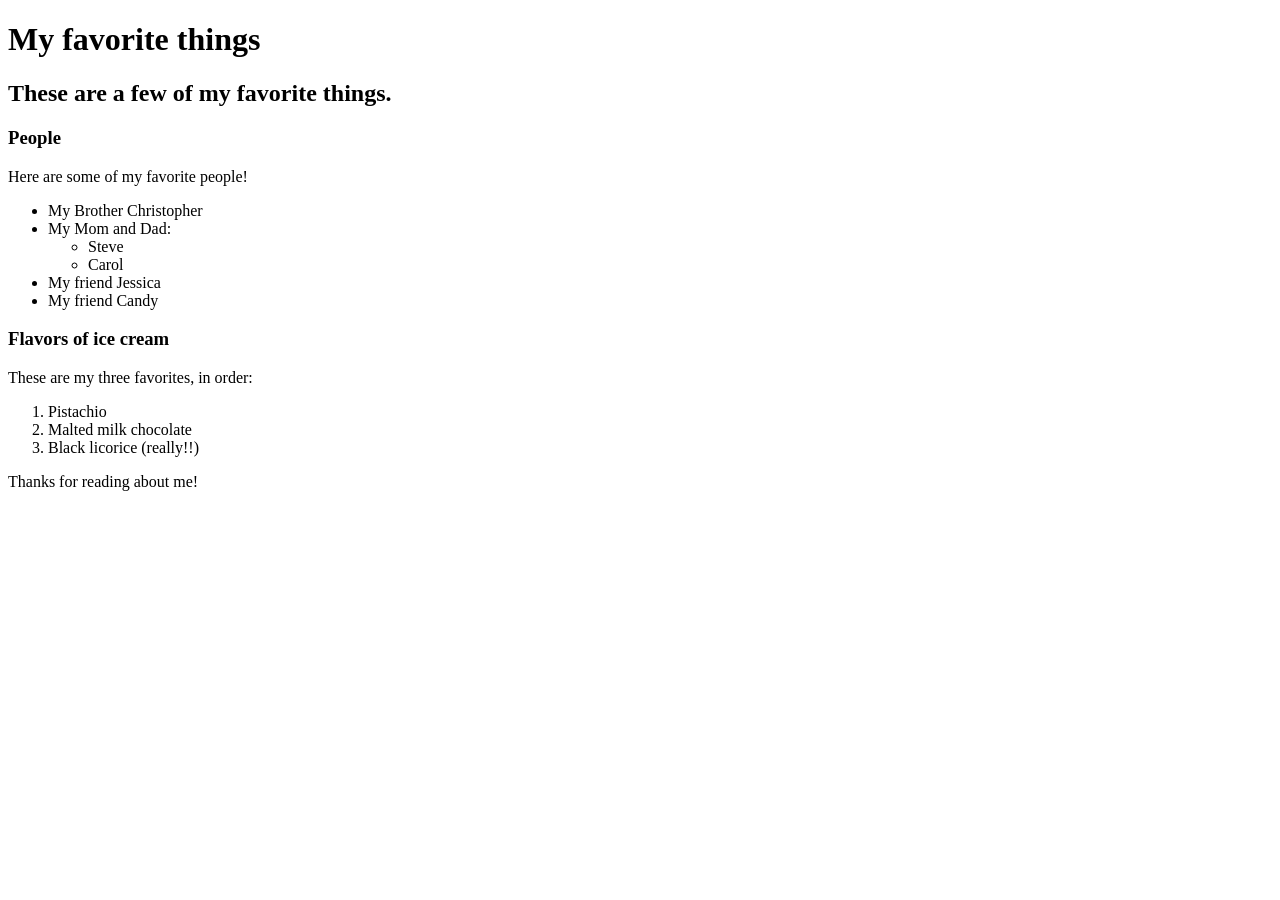
==== favorite-things.html @ ed9915b0 "add web page with info on favorite things" ====
<!DOCTYPE html>
<html lang="en-US">
<head>
  <title>Michael's favorite things</title>
</head>
<body>
  <h1>My favorite things</h1>
  <h2>These are a few of my favorite things.</h2>

  <h3>People</h3>
  <p>Here are some of my favorite people!</p>
  <ul>
    <li>My Brother Christopher</li>
    <li>My Mom and Dad:
      <ul>
        <li>Steve</li>
        <li>Carol</li>
      </ul>
    </li>  
    <li>My friend Jessica</li>
    <li>My friend Candy</li>
  </ul>    

  <h3>Flavors of ice cream</h3>
  <p>These are my three favorites, in order:</p>
  <ol>
    <li>Pistachio</li>
    <li>Malted milk chocolate</li>
    <li>Black licorice (really!!)</li>
  </ol>

  <p>Thanks for reading about me!</p>
</body>
</html>
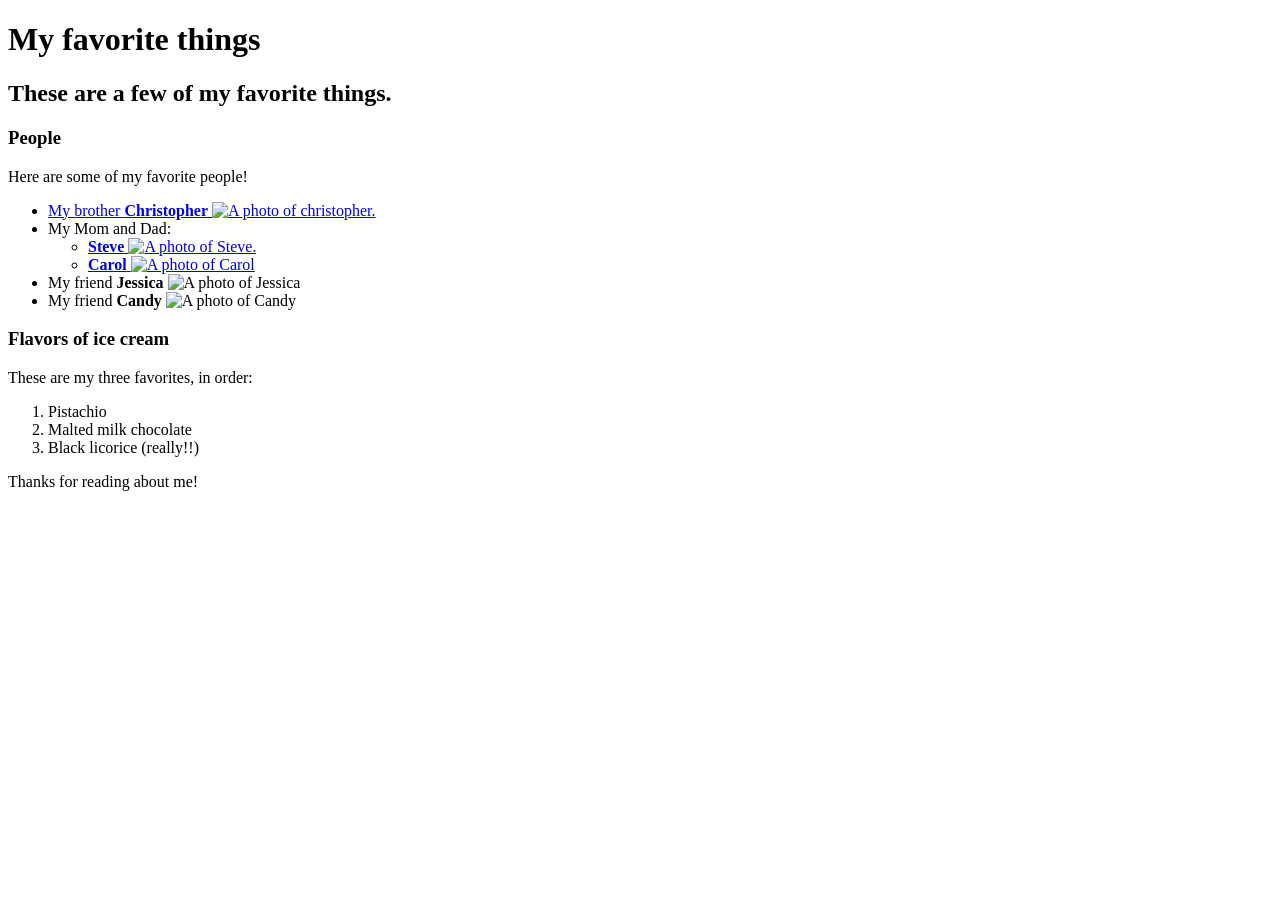
==== commit 49a2ec03: "add links and images for my favorite people" ====
--- a/favorite-things.html
+++ b/favorite-things.html
@@ -10,15 +10,39 @@
   <h3>People</h3>
   <p>Here are some of my favorite people!</p>
   <ul>
-    <li>My Brother Christopher</li>
+    <li>
+      <a href="http://www.example.com/christopher.html">
+        My brother <strong>Christopher</strong>
+        <img src="img/christopher.jpg" alt="A photo of christopher.">
+      </a>
+    </li>
     <li>My Mom and Dad:
       <ul>
-        <li>Steve</li>
-        <li>Carol</li>
+        <li>
+          <a href="http://www.example.com/steve.html">
+            <strong>Steve</strong>
+            <img src="img/steve.jpg" alt="A photo of Steve.">
+          </a>  
+        </li>
+        <li>
+          <a href="http://www.example.com/carol.html">
+            <strong>Carol</strong>
+            <img src="img/carol.jpg" alt="A photo of Carol">
+          </a>
       </ul>
     </li>  
-    <li>My friend Jessica</li>
-    <li>My friend Candy</li>
+    <li>
+      <a herf="http://www.example.com/jessica.html">
+        My friend <strong>Jessica</strong>
+        <img src="img/jessica.jpg" alt="A photo of Jessica">
+      </a>
+    </li>
+    <li>
+      <a herf="http://www.example.com/candy.html">
+        My friend <strong>Candy</strong>
+        <img src="img/candy.jpg" alt="A photo of Candy">
+      </a>
+    </li>
   </ul>    
 
   <h3>Flavors of ice cream</h3>
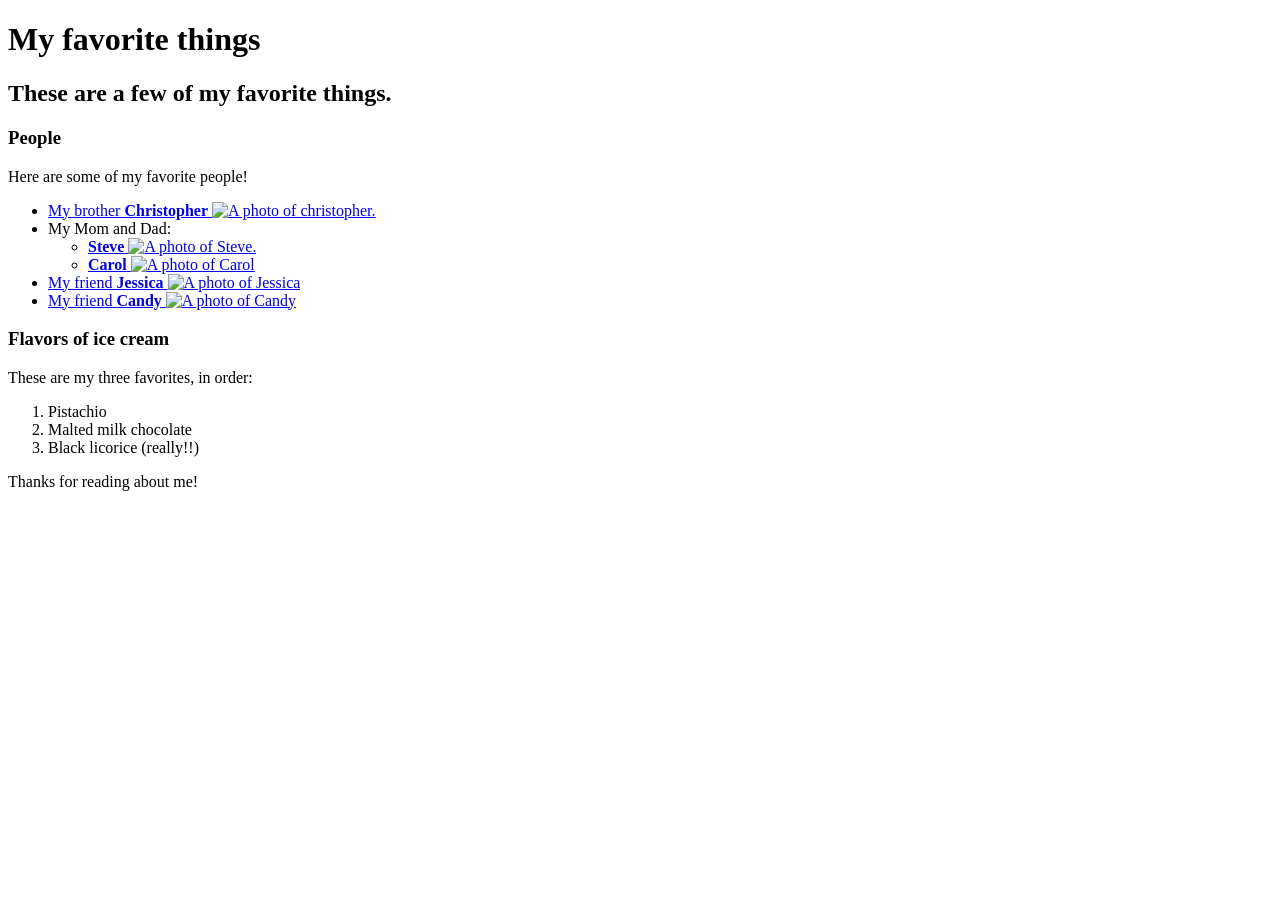
==== commit 34981f59: "BUGFIX: fix Jessica and Candy not hyperlinking" ====
--- a/favorite-things.html
+++ b/favorite-things.html
@@ -32,13 +32,13 @@
       </ul>
     </li>  
     <li>
-      <a herf="http://www.example.com/jessica.html">
+      <a href="http://www.example.com/jessica.html">
         My friend <strong>Jessica</strong>
         <img src="img/jessica.jpg" alt="A photo of Jessica">
       </a>
     </li>
     <li>
-      <a herf="http://www.example.com/candy.html">
+      <a href="http://www.example.com/candy.html">
         My friend <strong>Candy</strong>
         <img src="img/candy.jpg" alt="A photo of Candy">
       </a>
